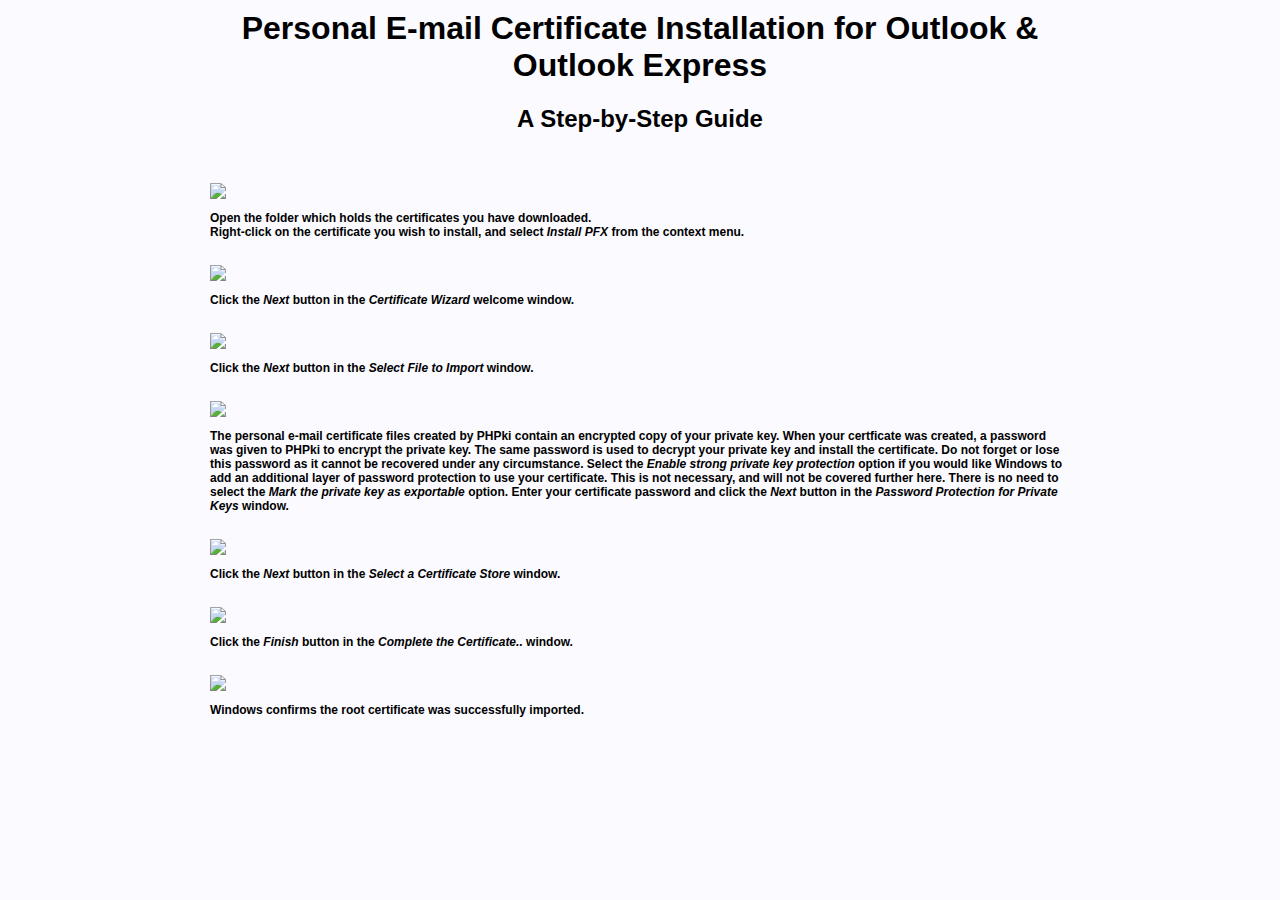
==== help/usercert_install_ie.html @ aaedbf19 "Cosmetizing & adding some htmlentities()" ====
<html>
<head>
<title>Personal E-mail Certificate Installation for Outlook & Outlook Express</title> 
<link rel='stylesheet' type='text/css' href='../css/style.css'>
</head>
<body>
<div style="text-align:center"><h1>Personal E-mail Certificate Installation for Outlook & Outlook Express</h1>
<h2>A Step-by-Step Guide</h2></div><br>
<h4>
<p><img src="../images/right-click-install-usercert.jpg">
<p>Open the folder which holds the certificates you have downloaded.<br>
Right-click on the certificate you wish to install, and select
<cite>Install PFX</cite> from the context menu.
<p><br><img src="../images/cert-wizard1-welcome.jpg">
<p>Click the <cite>Next</cite> button in the <cite>Certificate Wizard</cite> 
welcome window.
<p><br><img src="../images/cert-wizard2-select-file.jpg">
<p>Click the <cite>Next</cite> button in the <cite>Select File to Import</cite> window.
<p><br><img src="../images/cert-wizard3-password.jpg">
<p>The personal e-mail certificate files created by PHPki contain an encrypted
copy of your private key. When your certficate was created, a password was
given to PHPki to encrypt the private key.  The same password is used to
decrypt your private key and install the certificate.  Do not forget or lose 
this password as it cannot be recovered under any circumstance.
Select the <cite>Enable strong private key protection</cite> option if you
would like Windows to add an additional layer of password protection to use 
your certificate.  This is not necessary, and will not be covered further here.
There is no need to select the <cite>Mark the private key as exportable</cite> 
option.  Enter your certificate password and click the <cite>Next</cite> button
in the <cite>Password Protection for Private Keys</cite> window. 
<p><br><img src="../images/cert-wizard4-select-store.jpg">
<p>Click the <cite>Next</cite> button in the <cite>Select a Certificate Store</cite> window.
<p><br><img src="../images/cert-wizard5-user-final.jpg">
<p>Click the <cite>Finish</cite> button in the <cite>Complete the Certificate..</cite> window.
<p><br><img src=../images/import-successful.jpg>
<p>Windows confirms the root certificate was successfully imported.<br>

</h4>
</body>
</html>
---- css/style.css ----
h1 {
	font-size: 32px;
}

h2 {
	font-size: 24px;
}

h3 {
	font-size: 18px;
}

body {
	margin: 10px;
	padding: 0;
	padding-right: 200px;
	padding-left: 200px;
	background: #fafaff; 
	font-family: Arial, Veranda, Helvetica, sans-serif;
	font-size: 12px; 
}

img {
	border: 0;
}

a {
	color: #00F;   
	background-color: transparent;
}

a:link, a:active, a:visited {
	color: #00F;
	background-color: transparent;
}

a.headermenu:link, a.headermenu:active, a.headermenu:visited {
	text-decoration: underline;
	color: #00F;
	background-color: transparent;
	padding-left: 8px;
}

form {
	padding: 0;
	margin: 0;     
}


fieldset {
	border: 2px solid black;
	margin-left: 10px;
	padding: 10px;
	width: 700px;
	font-size: 10px;
}

legend {
	background-color: rgb(200, 220, 240);
	border: 2px solid black;
	padding: 0.25em;
	padding-top: 0.1em;
	font-size: 12px;
}

table {
	font-size: 12px;
	margin-right: .1in;
}

th {
   font-weight: bold;
   background-color: #AFC3E4;
   padding: 3px;
   color: #323C4D;
   text-align: center;
   vertical-align: middle;
   border: 1px solid #606060;
   white-space: nowrap;
}

td {
   background-color: #DEE3EC;
   padding: 3px;
   text-align: left;
   vertical-align: middle;
   border: 1px solid #a0a0a0;
}

.menu {
	height: 22px;
	font-size: 13px;
	text-align: center;
	vertical-align: bottom;
	border: 1px solid #808080;
	border-left: 2px solid #808080;
	border-bottom: 2px solid #808080;
	color: #000000;
	margin: 0 auto;
}

.menu-pad {
	height: 22px;
	font-size: 13px;
	text-align: center;
	padding-left: 1em;
	padding-right: 1em;
	vertical-align: bottom;
	border: 1px solid #808080;
	border-left: 2px solid #808080;
	border-bottom: 2px solid #808080;
	color: #000000;
}
.menu a {
	vertical-align: bottom;
	text-decoration: none;
	font-size: 13px;

}

.headermenu-ie {
	text-align: right;
	margin-right: 0.1in;
        margin-top: -0.20in;
}

.headermenu-konq {
	text-align: right;
	margin-right: 0.1in;
        margin-top: -0.25in;
}


.logo-ie {
  font-family: 'impact', sans-serif;
  font-size: 60pt;
  font-weight: bold;
  color: #99caff;
  margin-top: -0.20in;
  margin-bottom: 0;
  margin-right: 0.2in;
  text-align: left;
}

.title-ie {
  font-family: 'impact', sans-serif;
  font-size: 22pt;
  font-weight: bold;
  font-style: italic;
  margin-right: 0.4in;
  margin-top: -0.52in;
  margin-bottom: 0;
  text-align: left; }

.logo-konq  {
  font-family: 'impact', sans-serif;
  font-size: 62pt;
  font-weight: bold;
  color: #99caff;
  margin-top: -0.20in;
  margin-bottom: 0;
  margin-right: 0.2in;
  text-align: left;
}

.title-konq {
  font-family: 'impact', 'sans-serif';
  font-size: 24pt;
  font-weight: bold;
  font-style: italic;
  margin-right: 0.4in;
  margin-top: -0.55in;
  margin-bottom: 0;
  text-align: left;
}
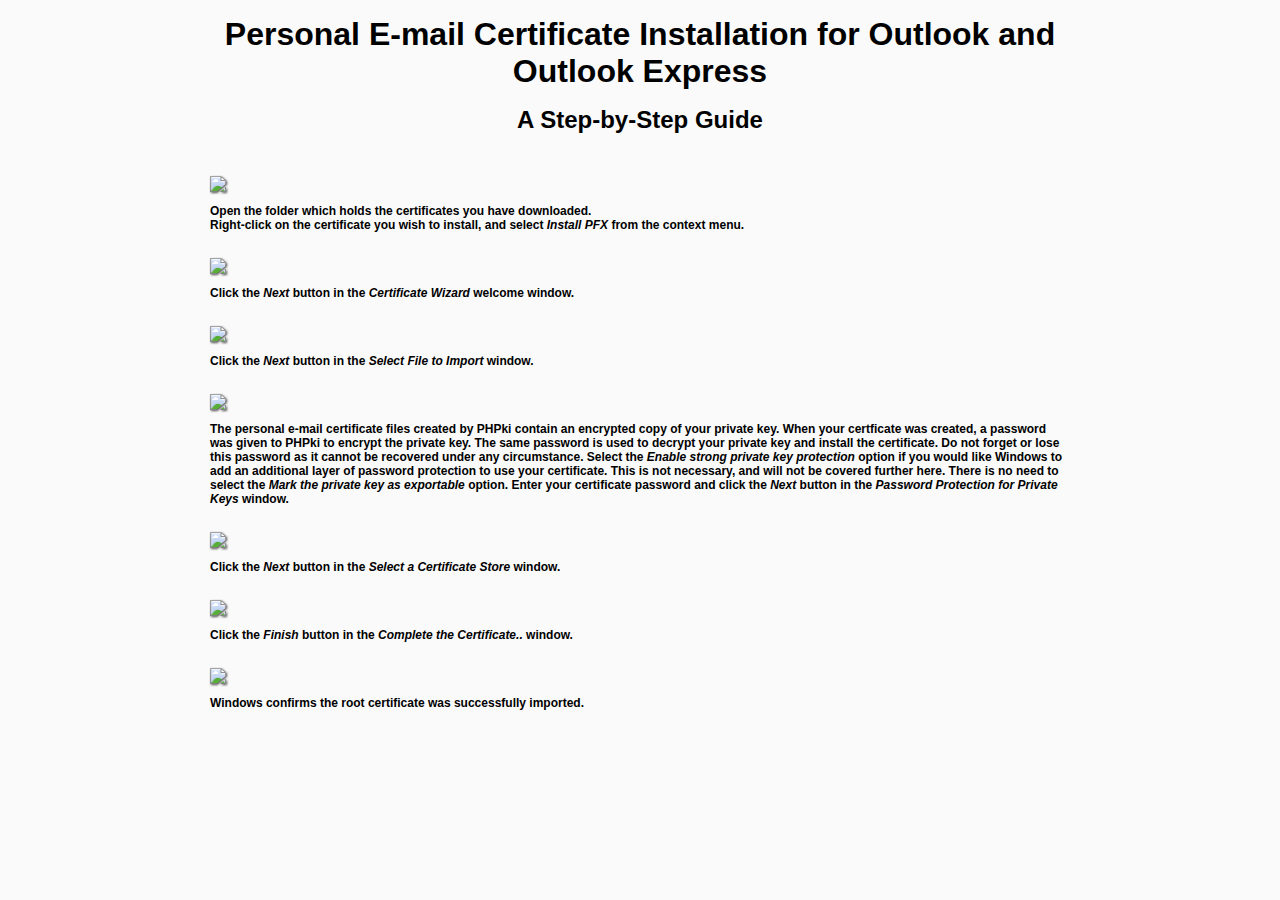
==== commit d72e3476: "If a user is logged in, now their username is displayed at the top, and disappears after logout. Had" ====
--- a/help/usercert_install_ie.html
+++ b/help/usercert_install_ie.html
@@ -4,7 +4,7 @@
 <link rel='stylesheet' type='text/css' href='../css/style.css'>
 </head>
 <body>
-<div style="text-align:center"><h1>Personal E-mail Certificate Installation for Outlook & Outlook Express</h1>
+<div style="text-align:center"><h1>Personal E-mail Certificate Installation for Outlook and Outlook Express</h1>
 <h2>A Step-by-Step Guide</h2></div><br>
 <h4>
 <p><img src="../images/right-click-install-usercert.jpg">
--- a/css/style.css
+++ b/css/style.css
@@ -1,13 +1,25 @@
-h1 {
+h1 {	
 	font-size: 32px;
+	display : block;
+	margin : 0.5em 0 0.5em 0;
+	word-wrap:break-word;
+    white-space:normal;
 }
 
 h2 {
 	font-size: 24px;
+	display : block;
+	margin : 0.5em 0 0.5em 0;
+	word-wrap:break-word;
+    white-space:normal;
 }
 
 h3 {
 	font-size: 18px;
+	display : block;
+	margin : 0.5em 0 0.5em 0;
+	word-wrap:break-word;
+    white-space:normal;
 }
 
 body {
@@ -15,9 +27,10 @@
 	padding: 0;
 	padding-right: 200px;
 	padding-left: 200px;
-	background: #fafaff; 
-	font-family: Arial, Veranda, Helvetica, sans-serif;
-	font-size: 12px; 
+	background: #FAFAFA;	
+	font-family: Arial, Verdana, Helvetica, sans-serif;
+	font-size: 12px;
+		min-width: 500px;
 }
 
 img {
@@ -25,7 +38,7 @@
 }
 
 a {
-	color: #00F;   
+	color: #00F;
 	background-color: transparent;
 }
 
@@ -43,9 +56,8 @@
 
 form {
 	padding: 0;
-	margin: 0;     
-}
-
+	margin: 0;
+}
 
 fieldset {
 	border: 2px solid black;
@@ -64,42 +76,64 @@
 }
 
 table {
+	-webkit-border-radius: 0px;
+	-moz-border-radius: 0px;
+	border-radius: 0px;
+	-webkit-box-shadow: 0px 1px 4px #666666;
+	-moz-box-shadow: 0px 1px 4px #666666;
+	box-shadow: 0px 1px 4px #666666;
+	font-family: Arial, Verdana, Helvetica, sans-serif;
+	color: #212121;  
 	font-size: 12px;
-	margin-right: .1in;
+	margin: 0.4em 0.2em 0.4em 0.2em;
+	width: 100%;
 }
 
 th {
-   font-weight: bold;
-   background-color: #AFC3E4;
-   padding: 3px;
-   color: #323C4D;
-   text-align: center;
-   vertical-align: middle;
-   border: 1px solid #606060;
-   white-space: nowrap;
+	font-weight: bold;
+	background-color: #7A88A0;
+	padding: 3px;
+	/*color: #323C4D;*/
+	color: #ffffff;
+	text-align: center;
+	vertical-align: middle;
+	border: 1px solid #606060;
+	white-space: nowrap;
+	text-shadow: 1px 1px 1px #222222 !important;	
+}
+th a {
+	color: #fff !important;		
+}
+th img {
+	  -webkit-filter: drop-shadow(1px 1px 1px #222222) !important;
+    
+}
+
+img {
+	  -webkit-filter: drop-shadow(1px 1px 1px #555555);
+    
 }
 
 td {
-   background-color: #DEE3EC;
-   padding: 3px;
-   text-align: left;
-   vertical-align: middle;
-   border: 1px solid #a0a0a0;
-}
-
-.menu {
+	background-color: #DEE3EC;
+	padding: 3px;
+	text-align: left;
+	vertical-align: middle;
+	border: 1px solid #a0a0a0;
+}
+
+.menu {	
 	height: 22px;
 	font-size: 13px;
 	text-align: center;
 	vertical-align: bottom;
-	border: 1px solid #808080;
-	border-left: 2px solid #808080;
-	border-bottom: 2px solid #808080;
-	color: #000000;
-	margin: 0 auto;
-}
-
+	border: 1px solid #808080;	
+	margin: 0 auto;	
+}
+
+/*
 .menu-pad {
+	background-color: #AFC3E4;
 	height: 22px;
 	font-size: 13px;
 	text-align: center;
@@ -111,65 +145,190 @@
 	border-bottom: 2px solid #808080;
 	color: #000000;
 }
+*/
 .menu a {
 	vertical-align: bottom;
 	text-decoration: none;
 	font-size: 13px;
-
 }
 
 .headermenu-ie {
 	text-align: right;
 	margin-right: 0.1in;
-        margin-top: -0.20in;
+	margin-top: -0.20in;
+	min-width: 500px;
 }
 
 .headermenu-konq {
 	text-align: right;
 	margin-right: 0.1in;
-        margin-top: -0.25in;
-}
-
-
+	margin-top: -0.25in;
+	min-width: 500px;
+}
+.headermenu-ie .btn {
+	font-size: 0.95em;
+}
 .logo-ie {
-  font-family: 'impact', sans-serif;
-  font-size: 60pt;
-  font-weight: bold;
-  color: #99caff;
-  margin-top: -0.20in;
-  margin-bottom: 0;
-  margin-right: 0.2in;
-  text-align: left;
+	font-family: 'impact', sans-serif;
+	font-size: 60pt;
+	font-weight: bold;
+	color: #99caff;
+	margin-top: -0.20in;
+	margin-bottom: 0;
+	margin-right: 0.2in;
+	text-align: left;
+	text-shadow: 0px 1px 1px #8a8a8f;
 }
 
 .title-ie {
-  font-family: 'impact', sans-serif;
-  font-size: 22pt;
-  font-weight: bold;
-  font-style: italic;
-  margin-right: 0.4in;
-  margin-top: -0.52in;
-  margin-bottom: 0;
-  text-align: left; }
-
-.logo-konq  {
-  font-family: 'impact', sans-serif;
-  font-size: 62pt;
-  font-weight: bold;
-  color: #99caff;
-  margin-top: -0.20in;
-  margin-bottom: 0;
-  margin-right: 0.2in;
-  text-align: left;
+	font-family: 'impact', sans-serif;
+	font-size: 22pt;
+	font-weight: bold;
+	font-style: italic;
+	margin-right: 0.4in;
+	margin-top: -0.52in;
+	margin-bottom: 0;
+	text-align: left;
+	text-shadow: 0px 1px 1px #8a8a8f;
+}
+
+.logged-in {
+	margin-top: -0.52in;
+	margin-bottom: 0;
+	text-align: left;
+	text-shadow: 0px 1px 1px #8a8a8f;
+	float: right;
+}
+
+.logo-konq {
+	font-family: 'impact', sans-serif;
+	font-size: 62pt;
+	font-weight: bold;
+	color: #99caff;
+	margin-top: -0.20in;
+	margin-bottom: 0;
+	margin-right: 0.2in;
+	text-align: left;
+	text-shadow: 0px 1px 1px #8a8a8f;
 }
 
 .title-konq {
-  font-family: 'impact', 'sans-serif';
-  font-size: 24pt;
-  font-weight: bold;
-  font-style: italic;
-  margin-right: 0.4in;
-  margin-top: -0.55in;
-  margin-bottom: 0;
-  text-align: left;
+	font-family: 'impact', 'sans-serif';
+	font-size: 24pt;
+	font-weight: bold;
+	font-style: italic;
+	margin-right: 0.4in;
+	margin-top: -0.55in;
+	margin-bottom: 0;
+	text-align: left;
+	text-shadow: 0px 1px 1px #8a8a8f;
+}
+
+pre {
+	white-space: pre-wrap;
+	white-space: -moz-pre-wrap;
+	white-space: -o-pre-wrap;
+	word-wrap: break-word;
+	text-align: left;
+}
+
+.btn {
+	background: #ADD5FF;
+	background-image: -webkit-linear-gradient(top, #ADD5FF, #99caff);
+	background-image: -moz-linear-gradient(top, #ADD5FF, #99caff);
+	background-image: -ms-linear-gradient(top, #ADD5FF, #99caff);
+	background-image: -o-linear-gradient(top, #ADD5FF, #99caff);
+	background-image: linear-gradient(to bottom, #ADD5FF, #99caff);
+	-webkit-border-radius: 0px;
+	-moz-border-radius: 0px;
+	border-radius: 0px;
+	/*text-shadow: 1px 0px 1px #8a8a8f;*/
+	-webkit-box-shadow: 0px 1px 4px #666666;
+	-moz-box-shadow: 0px 1px 4px #666666;
+	box-shadow: 0px 1px 4px #666666;
+	font-family: Arial, Verdana, Helvetica, sans-serif;
+	color: #212121;  
+	padding: 3px 10px 3px 10px;
+	border: solid #1f628d 0px;
+	outline: none;
+	text-decoration: none;
+	margin: 0.4em 0.25em 0.4em 0.25em;
+	font-size: 12px;
+}
+.btn:hover {
+	background: #7A88A0;
+	outline: none;
+	text-decoration: none;
+	color:white;
+}
+.btn:focus {
+	background: #7A88A0;
+	outline: none;
+	text-decoration: none;
+	color:white;
+}
+.btn:active {
+	background: #99caff;
+	outline: none;
+	text-decoration: none;
+	color:white;
+}
+
+.inputbox {
+	background: #ffffff;
+	background-image: -webkit-linear-gradient(top, #ffffff, #fefefe);
+	background-image: -moz-linear-gradient(top, #ffffff, #fefefe);
+	background-image: -ms-linear-gradient(top, #ffffff, #fefefe);
+	background-image: -o-linear-gradient(top, #ffffff, #fefefe);
+	background-image: linear-gradient(to bottom, #ffffff, #fefefe);
+	-webkit-border-radius: 0px;
+	-moz-border-radius: 0px;
+	border-radius: 0px;
+	/*text-shadow: 1px 0px 1px #8a8a8f;*/
+	-webkit-box-shadow: 0px 1px 4px #666666;
+	-moz-box-shadow: 0px 1px 4px #666666;
+	box-shadow: 0px 1px 4px #666666;
+	/*font-family: Arial;*/
+	color: #212121;  
+	padding: 3px 10px 3px 10px;
+	border: solid #fff 0px;
+	outline: none;
+	text-decoration: none;
+	margin: 0.4em 0.25em 0.4em 0.25em;
+}
+.inputbox:hover {
+	background: #7A88A0;
+	outline: none;
+	text-decoration: none;
+	color:white;
+}
+.inputbox:focus {
+	background: #ADD5FF;
+	outline: none;
+	text-decoration: none;
+	color: black;
+}
+.inputbox:disabled {
+	background: #EBEBEB;
+	outline: none;
+	text-decoration: none;
+	color: #545454;
+}
+.inputbox:-webkit-autofill {
+    -webkit-box-shadow: 0px 1px 4px #666666, 0 0 0px 1000px #fefefe inset;    
+    -webkit-text-fill-color: black;
+}
+.inputbox:-webkit-autofill:hover {
+    -webkit-box-shadow: 0px 1px 4px #666666, 0 0 0px 1000px #7A88A0 inset;    
+    -webkit-text-fill-color: white;
+}
+.inputbox:-webkit-autofill:focus {
+	-webkit-box-shadow: 0px 1px 4px #666666, 0 0 0px 1000px #ADD5FF inset;
+	-webkit-text-fill-color: black;
+}
+
+hr {
+	margin-top: 10px;
+	margin-bottom: 15px;
+	box-shadow: 0px 1px 3px #666666;
 }